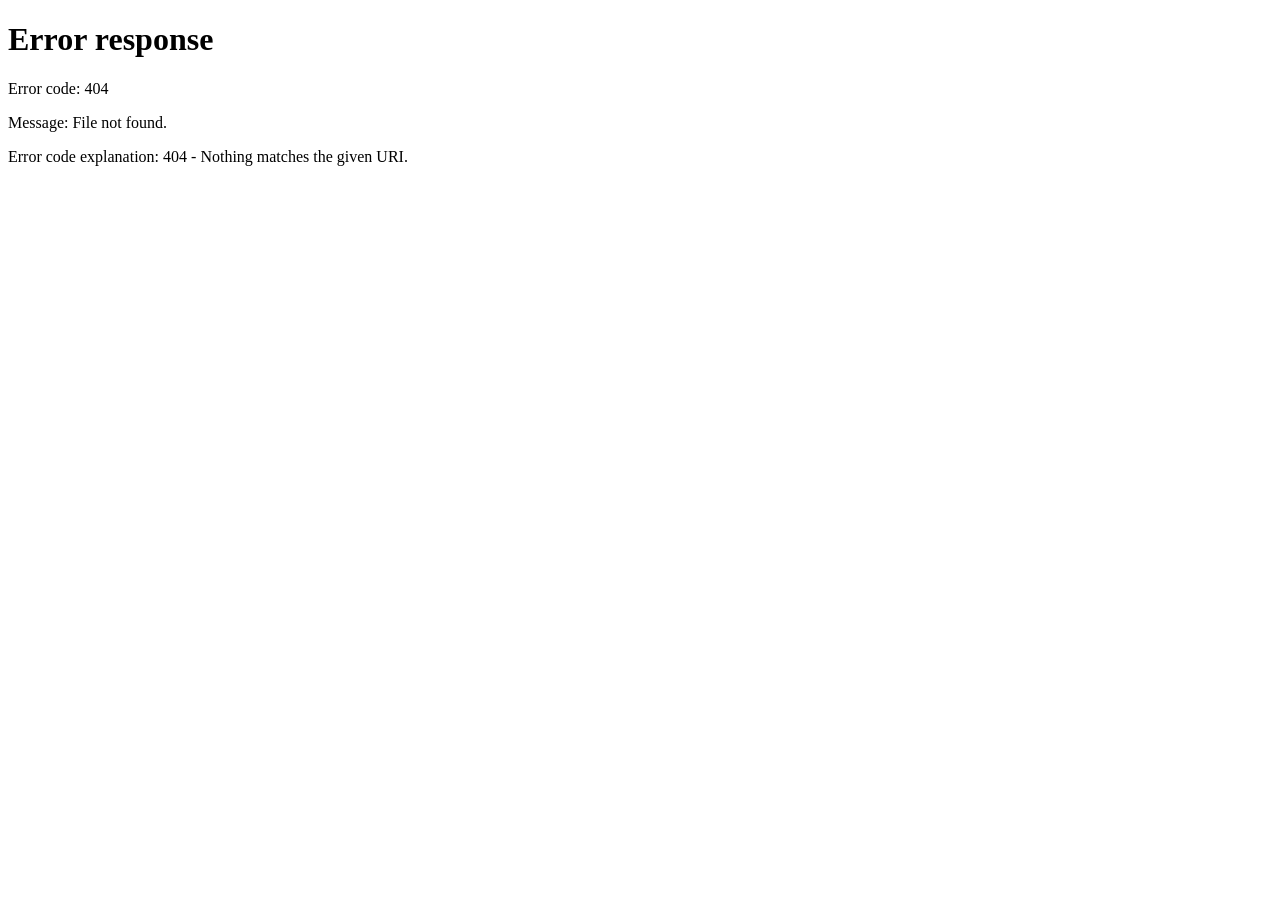
==== index.html @ 2075007f "deploy: ReacherYin/natee-lab@a0fce5f9f2a356d6f129b8cfe15a9527c24f8ef4" ====
<!DOCTYPE html><!--WB7GeLrlG8pYHojUEDHh4--><html lang="en"><head><meta charSet="utf-8"/><meta name="viewport" content="width=device-width, initial-scale=1"/><link rel="preload" as="script" fetchPriority="low" href="/natee-lab-site/_next/static/chunks/webpack-b5e332dae746a001.js"/><script src="/natee-lab-site/_next/static/chunks/87c73c54-24122e7b92478d00.js" async=""></script><script src="/natee-lab-site/_next/static/chunks/18-be465c5ad4892fb7.js" async=""></script><script src="/natee-lab-site/_next/static/chunks/main-app-454d2653e7211792.js" async=""></script><meta http-equiv="refresh" content="0;url=/natee-lab-site/en/"/><script>(function(){try{
var stored=localStorage.getItem("arun.lang");
var lang;
if(stored==="zh-TW"||stored==="en"){lang=stored;}
else{lang="en";var L=navigator.languages||[navigator.language||""];
for(var i=0;i<L.length;i++){var t=(L[i]||"").toLowerCase();
if(t==="zh-tw"||t==="zh-hk"||t==="zh-mo"||t==="zh-hant"||t.indexOf("zh-hant-")===0){lang="zh-TW";break;}}}
location.replace("/natee-lab-site/"+lang+"/");
}catch(e){}})();</script><script src="/natee-lab-site/_next/static/chunks/polyfills-42372ed130431b0a.js" noModule=""></script></head><body><div hidden=""><!--$--><!--/$--></div><!--$--><!--/$--><script src="/natee-lab-site/_next/static/chunks/webpack-b5e332dae746a001.js" id="_R_" async=""></script><script>(self.__next_f=self.__next_f||[]).push([0])</script><script>self.__next_f.push([1,"1:\"$Sreact.fragment\"\n2:I[5341,[],\"\"]\n3:I[25,[],\"\"]\n4:I[5104,[],\"OutletBoundary\"]\n6:I[7158,[],\"AsyncMetadataOutlet\"]\n8:I[5104,[],\"ViewportBoundary\"]\na:I[5104,[],\"MetadataBoundary\"]\nb:\"$Sreact.suspense\"\nd:I[4431,[],\"\"]\n"])</script><script>self.__next_f.push([1,"0:{\"P\":null,\"b\":\"WB7GeLrlG8pYHojUEDHh4\",\"p\":\"/natee-lab-site\",\"c\":[\"\",\"\"],\"i\":false,\"f\":[[[\"\",{\"children\":[\"__PAGE__\",{}]},\"$undefined\",\"$undefined\",true],[\"\",[\"$\",\"$1\",\"c\",{\"children\":[null,[\"$\",\"$L2\",null,{\"parallelRouterKey\":\"children\",\"error\":\"$undefined\",\"errorStyles\":\"$undefined\",\"errorScripts\":\"$undefined\",\"template\":[\"$\",\"$L3\",null,{}],\"templateStyles\":\"$undefined\",\"templateScripts\":\"$undefined\",\"notFound\":[[[\"$\",\"title\",null,{\"children\":\"404: This page could not be found.\"}],[\"$\",\"div\",null,{\"style\":{\"fontFamily\":\"system-ui,\\\"Segoe UI\\\",Roboto,Helvetica,Arial,sans-serif,\\\"Apple Color Emoji\\\",\\\"Segoe UI Emoji\\\"\",\"height\":\"100vh\",\"textAlign\":\"center\",\"display\":\"flex\",\"flexDirection\":\"column\",\"alignItems\":\"center\",\"justifyContent\":\"center\"},\"children\":[\"$\",\"div\",null,{\"children\":[[\"$\",\"style\",null,{\"dangerouslySetInnerHTML\":{\"__html\":\"body{color:#000;background:#fff;margin:0}.next-error-h1{border-right:1px solid rgba(0,0,0,.3)}@media (prefers-color-scheme:dark){body{color:#fff;background:#000}.next-error-h1{border-right:1px solid rgba(255,255,255,.3)}}\"}}],[\"$\",\"h1\",null,{\"className\":\"next-error-h1\",\"style\":{\"display\":\"inline-block\",\"margin\":\"0 20px 0 0\",\"padding\":\"0 23px 0 0\",\"fontSize\":24,\"fontWeight\":500,\"verticalAlign\":\"top\",\"lineHeight\":\"49px\"},\"children\":404}],[\"$\",\"div\",null,{\"style\":{\"display\":\"inline-block\"},\"children\":[\"$\",\"h2\",null,{\"style\":{\"fontSize\":14,\"fontWeight\":400,\"lineHeight\":\"49px\",\"margin\":0},\"children\":\"This page could not be found.\"}]}]]}]}]],[]],\"forbidden\":\"$undefined\",\"unauthorized\":\"$undefined\"}]]}],{\"children\":[\"__PAGE__\",[\"$\",\"$1\",\"c\",{\"children\":[[\"$\",\"html\",null,{\"lang\":\"en\",\"children\":[[\"$\",\"head\",null,{\"children\":[[\"$\",\"meta\",null,{\"httpEquiv\":\"refresh\",\"content\":\"0;url=/natee-lab-site/en/\"}],[\"$\",\"script\",null,{\"dangerouslySetInnerHTML\":{\"__html\":\"(function(){try{\\nvar stored=localStorage.getItem(\\\"arun.lang\\\");\\nvar lang;\\nif(stored===\\\"zh-TW\\\"||stored===\\\"en\\\"){lang=stored;}\\nelse{lang=\\\"en\\\";var L=navigator.languages||[navigator.language||\\\"\\\"];\\nfor(var i=0;i\u003cL.length;i++){var t=(L[i]||\\\"\\\").toLowerCase();\\nif(t===\\\"zh-tw\\\"||t===\\\"zh-hk\\\"||t===\\\"zh-mo\\\"||t===\\\"zh-hant\\\"||t.indexOf(\\\"zh-hant-\\\")===0){lang=\\\"zh-TW\\\";break;}}}\\nlocation.replace(\\\"/natee-lab-site/\\\"+lang+\\\"/\\\");\\n}catch(e){}})();\"}}]]}],[\"$\",\"body\",null,{}]]}],null,[\"$\",\"$L4\",null,{\"children\":[\"$L5\",[\"$\",\"$L6\",null,{\"promise\":\"$@7\"}]]}]]}],{},null,false]},null,false],[\"$\",\"$1\",\"h\",{\"children\":[null,[[\"$\",\"$L8\",null,{\"children\":\"$L9\"}],null],[\"$\",\"$La\",null,{\"children\":[\"$\",\"div\",null,{\"hidden\":true,\"children\":[\"$\",\"$b\",null,{\"fallback\":null,\"children\":\"$Lc\"}]}]}]]}],false]],\"m\":\"$undefined\",\"G\":[\"$d\",[]],\"s\":false,\"S\":true}\n"])</script><script>self.__next_f.push([1,"9:[[\"$\",\"meta\",\"0\",{\"charSet\":\"utf-8\"}],[\"$\",\"meta\",\"1\",{\"name\":\"viewport\",\"content\":\"width=device-width, initial-scale=1\"}]]\n5:null\n"])</script><script>self.__next_f.push([1,"7:{\"metadata\":[],\"error\":null,\"digest\":\"$undefined\"}\n"])</script><script>self.__next_f.push([1,"c:\"$7:metadata\"\n"])</script></body></html>
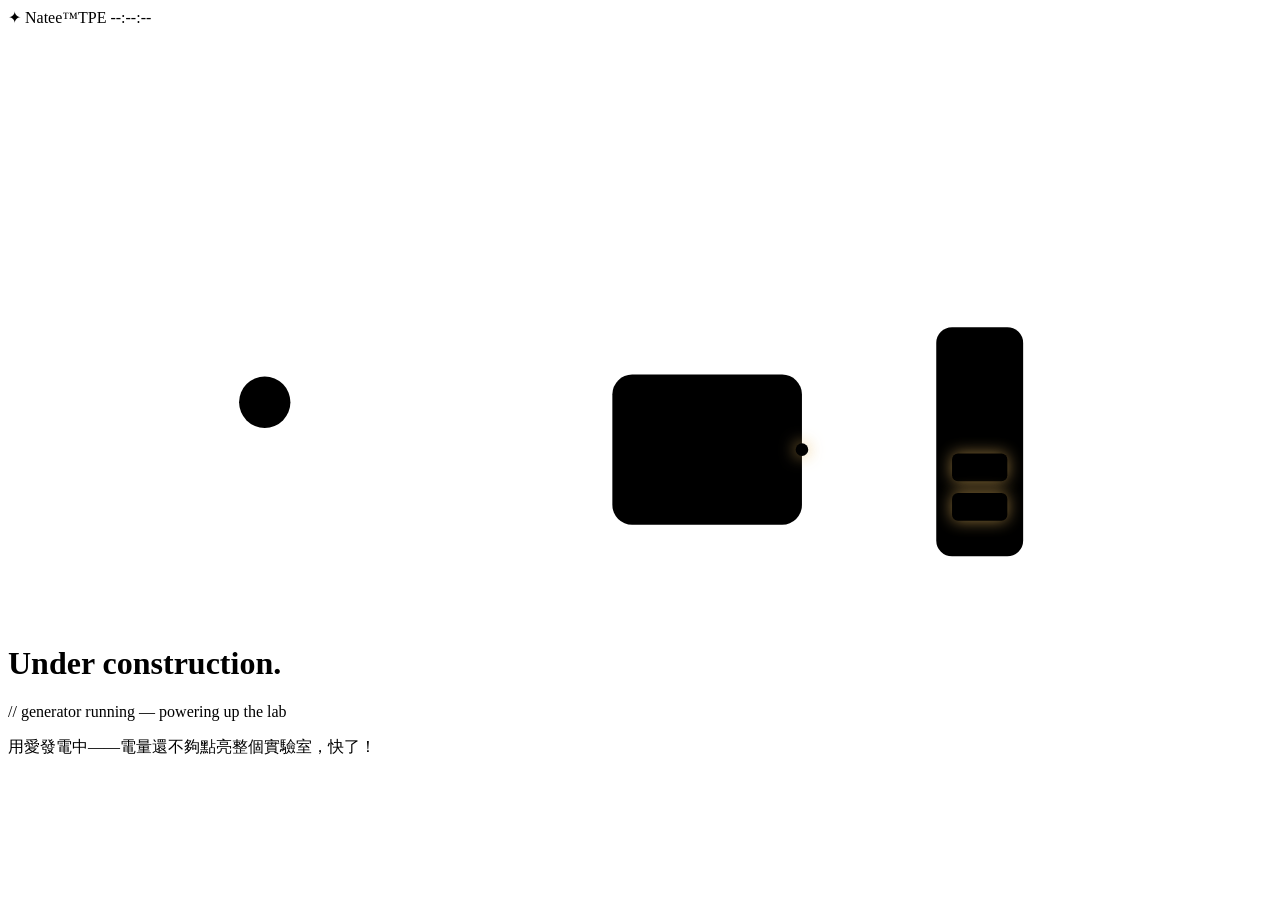
==== commit ecfd3d3e: "revert: 站台回到 7/4 的「建置中」頁 線上暫時換回發電機佔位（用愛發電中），完整站等做完再手動部署。 內容取自 4221a6c（deploy: natee-lab@79a10e2）。  歷" ====
--- a/index.html
+++ b/index.html
@@ -1,9 +1,18 @@
-<!DOCTYPE html><!--WB7GeLrlG8pYHojUEDHh4--><html lang="en"><head><meta charSet="utf-8"/><meta name="viewport" content="width=device-width, initial-scale=1"/><link rel="preload" as="script" fetchPriority="low" href="/natee-lab-site/_next/static/chunks/webpack-b5e332dae746a001.js"/><script src="/natee-lab-site/_next/static/chunks/87c73c54-24122e7b92478d00.js" async=""></script><script src="/natee-lab-site/_next/static/chunks/18-be465c5ad4892fb7.js" async=""></script><script src="/natee-lab-site/_next/static/chunks/main-app-454d2653e7211792.js" async=""></script><meta http-equiv="refresh" content="0;url=/natee-lab-site/en/"/><script>(function(){try{
-var stored=localStorage.getItem("arun.lang");
-var lang;
-if(stored==="zh-TW"||stored==="en"){lang=stored;}
-else{lang="en";var L=navigator.languages||[navigator.language||""];
-for(var i=0;i<L.length;i++){var t=(L[i]||"").toLowerCase();
-if(t==="zh-tw"||t==="zh-hk"||t==="zh-mo"||t==="zh-hant"||t.indexOf("zh-hant-")===0){lang="zh-TW";break;}}}
-location.replace("/natee-lab-site/"+lang+"/");
-}catch(e){}})();</script><script src="/natee-lab-site/_next/static/chunks/polyfills-42372ed130431b0a.js" noModule=""></script></head><body><div hidden=""><!--$--><!--/$--></div><!--$--><!--/$--><script src="/natee-lab-site/_next/static/chunks/webpack-b5e332dae746a001.js" id="_R_" async=""></script><script>(self.__next_f=self.__next_f||[]).push([0])</script><script>self.__next_f.push([1,"1:\"$Sreact.fragment\"\n2:I[5341,[],\"\"]\n3:I[25,[],\"\"]\n4:I[5104,[],\"OutletBoundary\"]\n6:I[7158,[],\"AsyncMetadataOutlet\"]\n8:I[5104,[],\"ViewportBoundary\"]\na:I[5104,[],\"MetadataBoundary\"]\nb:\"$Sreact.suspense\"\nd:I[4431,[],\"\"]\n"])</script><script>self.__next_f.push([1,"0:{\"P\":null,\"b\":\"WB7GeLrlG8pYHojUEDHh4\",\"p\":\"/natee-lab-site\",\"c\":[\"\",\"\"],\"i\":false,\"f\":[[[\"\",{\"children\":[\"__PAGE__\",{}]},\"$undefined\",\"$undefined\",true],[\"\",[\"$\",\"$1\",\"c\",{\"children\":[null,[\"$\",\"$L2\",null,{\"parallelRouterKey\":\"children\",\"error\":\"$undefined\",\"errorStyles\":\"$undefined\",\"errorScripts\":\"$undefined\",\"template\":[\"$\",\"$L3\",null,{}],\"templateStyles\":\"$undefined\",\"templateScripts\":\"$undefined\",\"notFound\":[[[\"$\",\"title\",null,{\"children\":\"404: This page could not be found.\"}],[\"$\",\"div\",null,{\"style\":{\"fontFamily\":\"system-ui,\\\"Segoe UI\\\",Roboto,Helvetica,Arial,sans-serif,\\\"Apple Color Emoji\\\",\\\"Segoe UI Emoji\\\"\",\"height\":\"100vh\",\"textAlign\":\"center\",\"display\":\"flex\",\"flexDirection\":\"column\",\"alignItems\":\"center\",\"justifyContent\":\"center\"},\"children\":[\"$\",\"div\",null,{\"children\":[[\"$\",\"style\",null,{\"dangerouslySetInnerHTML\":{\"__html\":\"body{color:#000;background:#fff;margin:0}.next-error-h1{border-right:1px solid rgba(0,0,0,.3)}@media (prefers-color-scheme:dark){body{color:#fff;background:#000}.next-error-h1{border-right:1px solid rgba(255,255,255,.3)}}\"}}],[\"$\",\"h1\",null,{\"className\":\"next-error-h1\",\"style\":{\"display\":\"inline-block\",\"margin\":\"0 20px 0 0\",\"padding\":\"0 23px 0 0\",\"fontSize\":24,\"fontWeight\":500,\"verticalAlign\":\"top\",\"lineHeight\":\"49px\"},\"children\":404}],[\"$\",\"div\",null,{\"style\":{\"display\":\"inline-block\"},\"children\":[\"$\",\"h2\",null,{\"style\":{\"fontSize\":14,\"fontWeight\":400,\"lineHeight\":\"49px\",\"margin\":0},\"children\":\"This page could not be found.\"}]}]]}]}]],[]],\"forbidden\":\"$undefined\",\"unauthorized\":\"$undefined\"}]]}],{\"children\":[\"__PAGE__\",[\"$\",\"$1\",\"c\",{\"children\":[[\"$\",\"html\",null,{\"lang\":\"en\",\"children\":[[\"$\",\"head\",null,{\"children\":[[\"$\",\"meta\",null,{\"httpEquiv\":\"refresh\",\"content\":\"0;url=/natee-lab-site/en/\"}],[\"$\",\"script\",null,{\"dangerouslySetInnerHTML\":{\"__html\":\"(function(){try{\\nvar stored=localStorage.getItem(\\\"arun.lang\\\");\\nvar lang;\\nif(stored===\\\"zh-TW\\\"||stored===\\\"en\\\"){lang=stored;}\\nelse{lang=\\\"en\\\";var L=navigator.languages||[navigator.language||\\\"\\\"];\\nfor(var i=0;i\u003cL.length;i++){var t=(L[i]||\\\"\\\").toLowerCase();\\nif(t===\\\"zh-tw\\\"||t===\\\"zh-hk\\\"||t===\\\"zh-mo\\\"||t===\\\"zh-hant\\\"||t.indexOf(\\\"zh-hant-\\\")===0){lang=\\\"zh-TW\\\";break;}}}\\nlocation.replace(\\\"/natee-lab-site/\\\"+lang+\\\"/\\\");\\n}catch(e){}})();\"}}]]}],[\"$\",\"body\",null,{}]]}],null,[\"$\",\"$L4\",null,{\"children\":[\"$L5\",[\"$\",\"$L6\",null,{\"promise\":\"$@7\"}]]}]]}],{},null,false]},null,false],[\"$\",\"$1\",\"h\",{\"children\":[null,[[\"$\",\"$L8\",null,{\"children\":\"$L9\"}],null],[\"$\",\"$La\",null,{\"children\":[\"$\",\"div\",null,{\"hidden\":true,\"children\":[\"$\",\"$b\",null,{\"fallback\":null,\"children\":\"$Lc\"}]}]}]]}],false]],\"m\":\"$undefined\",\"G\":[\"$d\",[]],\"s\":false,\"S\":true}\n"])</script><script>self.__next_f.push([1,"9:[[\"$\",\"meta\",\"0\",{\"charSet\":\"utf-8\"}],[\"$\",\"meta\",\"1\",{\"name\":\"viewport\",\"content\":\"width=device-width, initial-scale=1\"}]]\n5:null\n"])</script><script>self.__next_f.push([1,"7:{\"metadata\":[],\"error\":null,\"digest\":\"$undefined\"}\n"])</script><script>self.__next_f.push([1,"c:\"$7:metadata\"\n"])</script></body></html>+<!DOCTYPE html><!--GlHPBA4_FXaSHv1mumat2--><html lang="zh-Hant"><head><meta charSet="utf-8"/><meta name="viewport" content="width=device-width, initial-scale=1"/><link rel="stylesheet" href="/natee-lab-site/_next/static/css/4cb0a62064d52786.css" data-precedence="next"/><link rel="preload" as="script" fetchPriority="low" href="/natee-lab-site/_next/static/chunks/webpack-194d915a176ce4f2.js"/><script src="/natee-lab-site/_next/static/chunks/87c73c54-24122e7b92478d00.js" async=""></script><script src="/natee-lab-site/_next/static/chunks/18-be465c5ad4892fb7.js" async=""></script><script src="/natee-lab-site/_next/static/chunks/main-app-454d2653e7211792.js" async=""></script><script src="/natee-lab-site/_next/static/chunks/app/page-7c7078134b8ab25b.js" async=""></script><title>Natee Lab</title><meta name="description" content="Natee 的個人網站與實驗室。"/><script src="/natee-lab-site/_next/static/chunks/polyfills-42372ed130431b0a.js" noModule=""></script></head><body class="antialiased"><div hidden=""><!--$--><!--/$--></div><div class="theme-lab min-h-dvh bg-bg text-text"><style>
+        .uc-ln{fill:none;stroke:var(--accent);stroke-width:2;opacity:.55}
+        .uc-coil{fill:none;stroke:var(--accent);stroke-width:2;opacity:.9}
+        .uc-body{fill:var(--surface);stroke:var(--accent);stroke-width:2}
+        .uc-seg{fill:var(--signature);opacity:.15}
+        .uc-seg-on{fill:var(--signature);opacity:.9;filter:drop-shadow(0 0 4px rgba(231,184,95,.7))}
+        .uc-seg-blink{fill:var(--signature);opacity:.15;animation:ucBlink 1.6s steps(2) infinite}
+        @keyframes ucBlink{50%{opacity:.9}}
+        .uc-wheel{transform-origin:130px 190px;animation:ucSpin 5.5s linear infinite}
+        .uc-pulley{transform-origin:262px 226px;animation:ucSpin 2.2s linear infinite}
+        @keyframes ucSpin{to{transform:rotate(360deg)}}
+        .uc-pulse{fill:var(--signature);filter:drop-shadow(0 0 4px rgba(231,184,95,.85));
+          animation:ucPulse 1.8s linear infinite}
+        @keyframes ucPulse{0%{transform:translateX(0);opacity:1}85%{opacity:1}
+          100%{transform:translateX(68px);opacity:0}}
+        .uc-hum{animation:ucHum 3.4s ease-in-out infinite}
+        @keyframes ucHum{0%,100%{opacity:.35}50%{opacity:.7}}
+      </style><div class="fixed inset-x-0 top-0 z-10 flex items-center justify-between px-6 py-5 text-xs uppercase"><span class="text-[13px] tracking-[0.24em] text-signature">✦ Natee™</span><span class="text-[11px] tracking-[0.18em] text-signature">TPE <!-- -->--:--:--</span></div><main class="mx-auto flex min-h-dvh max-w-3xl flex-col items-center justify-center gap-4 px-6 text-center"><svg class="w-full max-w-[560px] overflow-visible" viewBox="0 0 640 300" aria-hidden="true"><path class="uc-ln" d="M 30 272 L 610 272" opacity=".4"></path><path class="uc-ln" d="M 60 272 l -12 14 M 130 272 l -12 14 M 200 272 l -12 14 M 270 272 l -12 14 M 340 272 l -12 14 M 410 272 l -12 14 M 480 272 l -12 14 M 550 272 l -12 14" opacity=".2"></path><g class="uc-wheel"><circle class="uc-ln" cx="130" cy="190" r="72"></circle><circle class="uc-ln" cx="130" cy="190" r="58" opacity=".35"></circle><circle class="uc-body" cx="130" cy="190" r="13"></circle><line class="uc-ln" x1="130" y1="132" x2="130" y2="248"></line><line class="uc-ln" x1="72" y1="190" x2="188" y2="190"></line><line class="uc-ln" x1="89" y1="149" x2="171" y2="231"></line><line class="uc-ln" x1="171" y1="149" x2="89" y2="231"></line></g><path class="uc-ln" d="M 104 268 L 130 196 L 156 268"></path><line class="uc-ln" x1="136" y1="119" x2="266" y2="206" opacity=".45"></line><line class="uc-ln" x1="124" y1="261" x2="258" y2="246" opacity=".45"></line><g class="uc-pulley"><circle class="uc-ln" cx="262" cy="226" r="20"></circle><line class="uc-ln" x1="262" y1="206" x2="262" y2="246"></line><line class="uc-ln" x1="242" y1="226" x2="282" y2="226"></line></g><path class="uc-ln" d="M 250 268 L 262 248 L 274 268"></path><rect class="uc-body" x="306" y="176" width="96" height="76" rx="10"></rect><path class="uc-coil" d="M 322 188 v 52 M 340 188 v 52 M 358 188 v 52 M 376 188 v 52"></path><line class="uc-ln" x1="282" y1="226" x2="306" y2="226"></line><path class="uc-ln" d="M 402 214 L 470 214"></path><rect class="uc-body" x="470" y="152" width="44" height="116" rx="8"></rect><rect class="uc-ln" x="484" y="142" width="16" height="10" rx="3"></rect><rect class="uc-seg" x="478" y="156" width="28" height="14" rx="3"></rect><rect class="uc-seg" x="478" y="176" width="28" height="14" rx="3"></rect><rect class="uc-seg-blink" x="478" y="196" width="28" height="14" rx="3"></rect><rect class="uc-seg-on" x="478" y="216" width="28" height="14" rx="3"></rect><rect class="uc-seg-on" x="478" y="236" width="28" height="14" rx="3"></rect><path class="uc-ln uc-hum" d="M 514 214 L 648 214" stroke-dasharray="3 7"></path><circle class="uc-pulse" cx="402" cy="214" r="3.2"></circle></svg><h1 class="font-display text-4xl font-semibold sm:text-6xl">Under construction<span class="text-signature">.</span></h1><p class="text-xs uppercase tracking-[0.22em] text-muted">// generator running — powering up the lab</p><p class="text-sm text-muted">用愛發電中——電量還不夠點亮整個實驗室，快了！</p></main></div><!--$--><!--/$--><script src="/natee-lab-site/_next/static/chunks/webpack-194d915a176ce4f2.js" id="_R_" async=""></script><script>(self.__next_f=self.__next_f||[]).push([0])</script><script>self.__next_f.push([1,"1:\"$Sreact.fragment\"\n2:I[5341,[],\"\"]\n3:I[25,[],\"\"]\n5:I[8329,[\"974\",\"static/chunks/app/page-7c7078134b8ab25b.js\"],\"TpeClock\"]\n22:I[4431,[],\"\"]\n:HL[\"/natee-lab-site/_next/static/css/4cb0a62064d52786.css\",\"style\"]\n4:T47b,"])</script><script>self.__next_f.push([1,"\n        .uc-ln{fill:none;stroke:var(--accent);stroke-width:2;opacity:.55}\n        .uc-coil{fill:none;stroke:var(--accent);stroke-width:2;opacity:.9}\n        .uc-body{fill:var(--surface);stroke:var(--accent);stroke-width:2}\n        .uc-seg{fill:var(--signature);opacity:.15}\n        .uc-seg-on{fill:var(--signature);opacity:.9;filter:drop-shadow(0 0 4px rgba(231,184,95,.7))}\n        .uc-seg-blink{fill:var(--signature);opacity:.15;animation:ucBlink 1.6s steps(2) infinite}\n        @keyframes ucBlink{50%{opacity:.9}}\n        .uc-wheel{transform-origin:130px 190px;animation:ucSpin 5.5s linear infinite}\n        .uc-pulley{transform-origin:262px 226px;animation:ucSpin 2.2s linear infinite}\n        @keyframes ucSpin{to{transform:rotate(360deg)}}\n        .uc-pulse{fill:var(--signature);filter:drop-shadow(0 0 4px rgba(231,184,95,.85));\n          animation:ucPulse 1.8s linear infinite}\n        @keyframes ucPulse{0%{transform:translateX(0);opacity:1}85%{opacity:1}\n          100%{transform:translateX(68px);opacity:0}}\n        .uc-hum{animation:ucHum 3.4s ease-in-out infinite}\n        @keyframes ucHum{0%,100%{opacity:.35}50%{opacity:.7}}\n      "])</script><script>self.__next_f.push([1,"0:{\"P\":null,\"b\":\"GlHPBA4_FXaSHv1mumat2\",\"p\":\"/natee-lab-site\",\"c\":[\"\",\"\"],\"i\":false,\"f\":[[[\"\",{\"children\":[\"__PAGE__\",{}]},\"$undefined\",\"$undefined\",true],[\"\",[\"$\",\"$1\",\"c\",{\"children\":[[[\"$\",\"link\",\"0\",{\"rel\":\"stylesheet\",\"href\":\"/natee-lab-site/_next/static/css/4cb0a62064d52786.css\",\"precedence\":\"next\",\"crossOrigin\":\"$undefined\",\"nonce\":\"$undefined\"}]],[\"$\",\"html\",null,{\"lang\":\"zh-Hant\",\"children\":[\"$\",\"body\",null,{\"className\":\"antialiased\",\"suppressHydrationWarning\":true,\"children\":[\"$\",\"$L2\",null,{\"parallelRouterKey\":\"children\",\"error\":\"$undefined\",\"errorStyles\":\"$undefined\",\"errorScripts\":\"$undefined\",\"template\":[\"$\",\"$L3\",null,{}],\"templateStyles\":\"$undefined\",\"templateScripts\":\"$undefined\",\"notFound\":[[[\"$\",\"title\",null,{\"children\":\"404: This page could not be found.\"}],[\"$\",\"div\",null,{\"style\":{\"fontFamily\":\"system-ui,\\\"Segoe UI\\\",Roboto,Helvetica,Arial,sans-serif,\\\"Apple Color Emoji\\\",\\\"Segoe UI Emoji\\\"\",\"height\":\"100vh\",\"textAlign\":\"center\",\"display\":\"flex\",\"flexDirection\":\"column\",\"alignItems\":\"center\",\"justifyContent\":\"center\"},\"children\":[\"$\",\"div\",null,{\"children\":[[\"$\",\"style\",null,{\"dangerouslySetInnerHTML\":{\"__html\":\"body{color:#000;background:#fff;margin:0}.next-error-h1{border-right:1px solid rgba(0,0,0,.3)}@media (prefers-color-scheme:dark){body{color:#fff;background:#000}.next-error-h1{border-right:1px solid rgba(255,255,255,.3)}}\"}}],[\"$\",\"h1\",null,{\"className\":\"next-error-h1\",\"style\":{\"display\":\"inline-block\",\"margin\":\"0 20px 0 0\",\"padding\":\"0 23px 0 0\",\"fontSize\":24,\"fontWeight\":500,\"verticalAlign\":\"top\",\"lineHeight\":\"49px\"},\"children\":404}],[\"$\",\"div\",null,{\"style\":{\"display\":\"inline-block\"},\"children\":[\"$\",\"h2\",null,{\"style\":{\"fontSize\":14,\"fontWeight\":400,\"lineHeight\":\"49px\",\"margin\":0},\"children\":\"This page could not be found.\"}]}]]}]}]],[]],\"forbidden\":\"$undefined\",\"unauthorized\":\"$undefined\"}]}]}]]}],{\"children\":[\"__PAGE__\",[\"$\",\"$1\",\"c\",{\"children\":[[\"$\",\"div\",null,{\"className\":\"theme-lab min-h-dvh bg-bg text-text\",\"children\":[[\"$\",\"style\",null,{\"children\":\"$4\"}],[\"$\",\"div\",null,{\"className\":\"fixed inset-x-0 top-0 z-10 flex items-center justify-between px-6 py-5 text-xs uppercase\",\"children\":[[\"$\",\"span\",null,{\"className\":\"text-[13px] tracking-[0.24em] text-signature\",\"children\":\"✦ Natee™\"}],[\"$\",\"$L5\",null,{}]]}],[\"$\",\"main\",null,{\"className\":\"mx-auto flex min-h-dvh max-w-3xl flex-col items-center justify-center gap-4 px-6 text-center\",\"children\":[[\"$\",\"svg\",null,{\"className\":\"w-full max-w-[560px] overflow-visible\",\"viewBox\":\"0 0 640 300\",\"aria-hidden\":\"true\",\"children\":[[\"$\",\"path\",null,{\"className\":\"uc-ln\",\"d\":\"M 30 272 L 610 272\",\"opacity\":\".4\"}],[\"$\",\"path\",null,{\"className\":\"uc-ln\",\"d\":\"M 60 272 l -12 14 M 130 272 l -12 14 M 200 272 l -12 14 M 270 272 l -12 14 M 340 272 l -12 14 M 410 272 l -12 14 M 480 272 l -12 14 M 550 272 l -12 14\",\"opacity\":\".2\"}],[\"$\",\"g\",null,{\"className\":\"uc-wheel\",\"children\":[[\"$\",\"circle\",null,{\"className\":\"uc-ln\",\"cx\":\"130\",\"cy\":\"190\",\"r\":\"72\"}],[\"$\",\"circle\",null,{\"className\":\"uc-ln\",\"cx\":\"130\",\"cy\":\"190\",\"r\":\"58\",\"opacity\":\".35\"}],\"$L6\",\"$L7\",\"$L8\",\"$L9\",\"$La\"]}],\"$Lb\",\"$Lc\",\"$Ld\",\"$Le\",\"$Lf\",\"$L10\",\"$L11\",\"$L12\",\"$L13\",\"$L14\",\"$L15\",\"$L16\",\"$L17\",\"$L18\",\"$L19\",\"$L1a\",\"$L1b\",\"$L1c\"]}],\"$L1d\",\"$L1e\",\"$L1f\"]}]]}],null,\"$L20\"]}],{},null,false]},null,false],\"$L21\",false]],\"m\":\"$undefined\",\"G\":[\"$22\",[]],\"s\":false,\"S\":true}\n"])</script><script>self.__next_f.push([1,"23:I[5104,[],\"OutletBoundary\"]\n25:I[7158,[],\"AsyncMetadataOutlet\"]\n27:I[5104,[],\"ViewportBoundary\"]\n29:I[5104,[],\"MetadataBoundary\"]\n2a:\"$Sreact.suspense\"\n6:[\"$\",\"circle\",null,{\"className\":\"uc-body\",\"cx\":\"130\",\"cy\":\"190\",\"r\":\"13\"}]\n7:[\"$\",\"line\",null,{\"className\":\"uc-ln\",\"x1\":\"130\",\"y1\":\"132\",\"x2\":\"130\",\"y2\":\"248\"}]\n8:[\"$\",\"line\",null,{\"className\":\"uc-ln\",\"x1\":\"72\",\"y1\":\"190\",\"x2\":\"188\",\"y2\":\"190\"}]\n9:[\"$\",\"line\",null,{\"className\":\"uc-ln\",\"x1\":\"89\",\"y1\":\"149\",\"x2\":\"171\",\"y2\":\"231\"}]\na:[\"$\",\"line\",null,{\"className\":\"uc-ln\",\"x1\":\"171\",\"y1\":\"149\",\"x2\":\"89\",\"y2\":\"231\"}]\nb:[\"$\",\"path\",null,{\"className\":\"uc-ln\",\"d\":\"M 104 268 L 130 196 L 156 268\"}]\nc:[\"$\",\"line\",null,{\"className\":\"uc-ln\",\"x1\":\"136\",\"y1\":\"119\",\"x2\":\"266\",\"y2\":\"206\",\"opacity\":\".45\"}]\nd:[\"$\",\"line\",null,{\"className\":\"uc-ln\",\"x1\":\"124\",\"y1\":\"261\",\"x2\":\"258\",\"y2\":\"246\",\"opacity\":\".45\"}]\ne:[\"$\",\"g\",null,{\"className\":\"uc-pulley\",\"children\":[[\"$\",\"circle\",null,{\"className\":\"uc-ln\",\"cx\":\"262\",\"cy\":\"226\",\"r\":\"20\"}],[\"$\",\"line\",null,{\"className\":\"uc-ln\",\"x1\":\"262\",\"y1\":\"206\",\"x2\":\"262\",\"y2\":\"246\"}],[\"$\",\"line\",null,{\"className\":\"uc-ln\",\"x1\":\"242\",\"y1\":\"226\",\"x2\":\"282\",\"y2\":\"226\"}]]}]\nf:[\"$\",\"path\",null,{\"className\":\"uc-ln\",\"d\":\"M 250 268 L 262 248 L 274 268\"}]\n10:[\"$\",\"rect\",null,{\"className\":\"uc-body\",\"x\":\"306\",\"y\":\"176\",\"width\":\"96\",\"height\":\"76\",\"rx\":\"10\"}]\n11:[\"$\",\"path\",null,{\"className\":\"uc-coil\",\"d\":\"M 322 188 v 52 M 340 188 v 52 M 358 188 v 52 M 376 188 v 52\"}]\n12:[\"$\",\"line\",null,{\"className\":\"uc-ln\",\"x1\":\"282\",\"y1\":\"226\",\"x2\":\"306\",\"y2\":\"226\"}]\n13:[\"$\",\"path\",null,{\"className\":\"uc-ln\",\"d\":\"M 402 214 L 470 214\"}]\n14:[\"$\",\"rect\",null,{\"className\":\"uc-body\",\"x\":\"470\",\"y\":\"152\",\"width\":\"44\",\"height\":\"116\",\"rx\":\"8\"}]\n15:[\"$\",\"rect\",null,{\"className\":\"uc-ln\",\"x\":\"484\",\"y\":\"142\",\"width\":\"16\",\"height\":\"10\",\"rx\":\"3\"}]\n16:[\"$\",\"rect\",null,{\"className\":\"uc-seg\",\"x\":\"478\",\"y\":\"156\",\"width\":\"28\",\"height\":\"14\",\"rx\":\"3\"}]\n17:[\"$\",\"rect\",null,{\"className\":\"uc-seg\",\"x\":\"478\",\"y\":\"176\",\"width\":\"28\",\"height\":\"14\",\"rx\":\"3\"}]\n18:[\"$\",\"rect\",null,{\"className\":\"uc-seg-blink\","])</script><script>self.__next_f.push([1,"\"x\":\"478\",\"y\":\"196\",\"width\":\"28\",\"height\":\"14\",\"rx\":\"3\"}]\n19:[\"$\",\"rect\",null,{\"className\":\"uc-seg-on\",\"x\":\"478\",\"y\":\"216\",\"width\":\"28\",\"height\":\"14\",\"rx\":\"3\"}]\n1a:[\"$\",\"rect\",null,{\"className\":\"uc-seg-on\",\"x\":\"478\",\"y\":\"236\",\"width\":\"28\",\"height\":\"14\",\"rx\":\"3\"}]\n1b:[\"$\",\"path\",null,{\"className\":\"uc-ln uc-hum\",\"d\":\"M 514 214 L 648 214\",\"strokeDasharray\":\"3 7\"}]\n1c:[\"$\",\"circle\",null,{\"className\":\"uc-pulse\",\"cx\":\"402\",\"cy\":\"214\",\"r\":\"3.2\"}]\n1d:[\"$\",\"h1\",null,{\"className\":\"font-display text-4xl font-semibold sm:text-6xl\",\"children\":[\"Under construction\",[\"$\",\"span\",null,{\"className\":\"text-signature\",\"children\":\".\"}]]}]\n1e:[\"$\",\"p\",null,{\"className\":\"text-xs uppercase tracking-[0.22em] text-muted\",\"children\":\"// generator running — powering up the lab\"}]\n1f:[\"$\",\"p\",null,{\"className\":\"text-sm text-muted\",\"children\":\"用愛發電中——電量還不夠點亮整個實驗室，快了！\"}]\n20:[\"$\",\"$L23\",null,{\"children\":[\"$L24\",[\"$\",\"$L25\",null,{\"promise\":\"$@26\"}]]}]\n21:[\"$\",\"$1\",\"h\",{\"children\":[null,[[\"$\",\"$L27\",null,{\"children\":\"$L28\"}],null],[\"$\",\"$L29\",null,{\"children\":[\"$\",\"div\",null,{\"hidden\":true,\"children\":[\"$\",\"$2a\",null,{\"fallback\":null,\"children\":\"$L2b\"}]}]}]]}]\n"])</script><script>self.__next_f.push([1,"28:[[\"$\",\"meta\",\"0\",{\"charSet\":\"utf-8\"}],[\"$\",\"meta\",\"1\",{\"name\":\"viewport\",\"content\":\"width=device-width, initial-scale=1\"}]]\n24:null\n"])</script><script>self.__next_f.push([1,"26:{\"metadata\":[[\"$\",\"title\",\"0\",{\"children\":\"Natee Lab\"}],[\"$\",\"meta\",\"1\",{\"name\":\"description\",\"content\":\"Natee 的個人網站與實驗室。\"}]],\"error\":null,\"digest\":\"$undefined\"}\n"])</script><script>self.__next_f.push([1,"2b:\"$26:metadata\"\n"])</script></body></html>
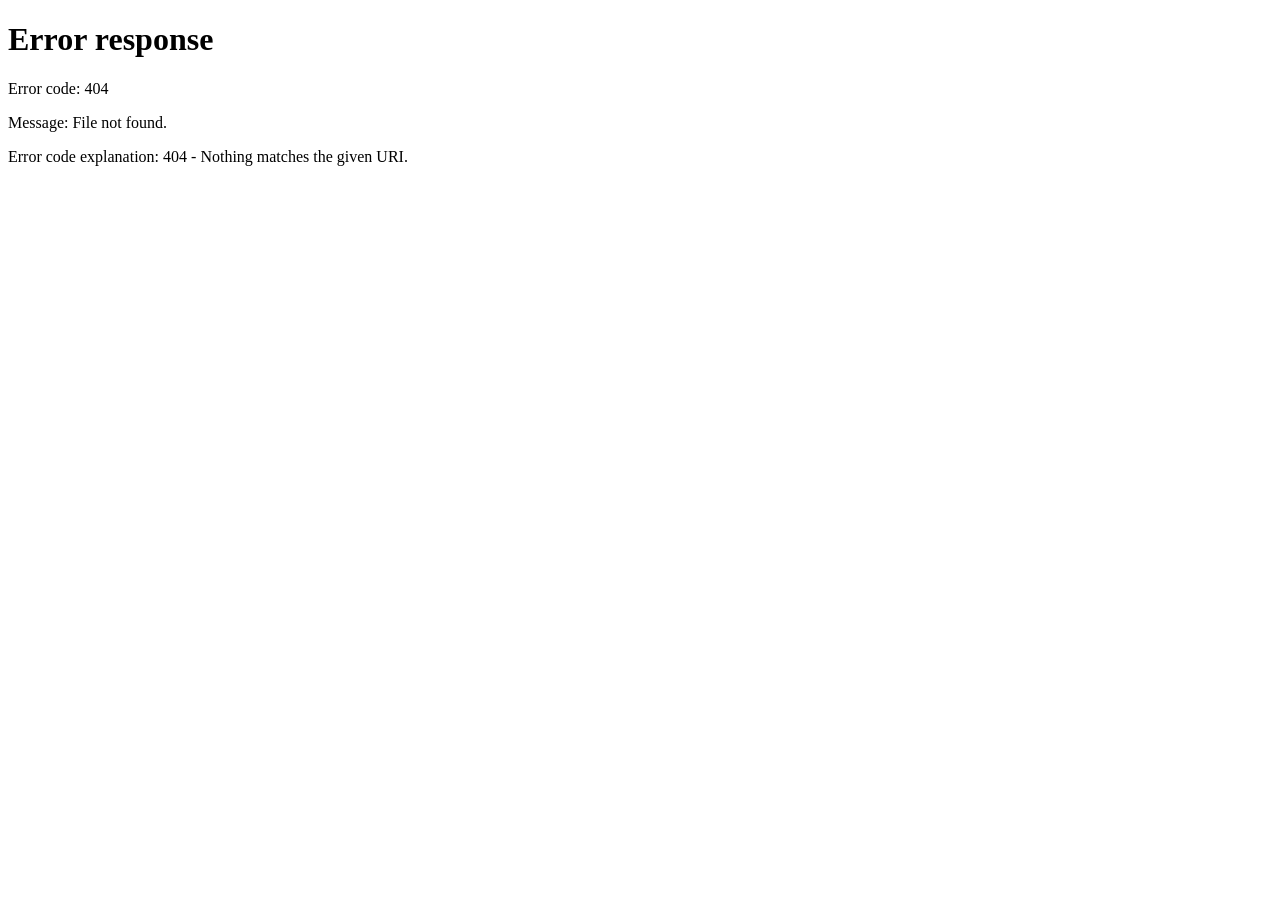
==== commit 0cbd5f4c: "deploy: ReacherYin/natee-lab@66579ebb39a68bd931c18bb22b7d53b9ca4f493b" ====
--- a/index.html
+++ b/index.html
@@ -1,18 +1,11 @@
-<!DOCTYPE html><!--GlHPBA4_FXaSHv1mumat2--><html lang="zh-Hant"><head><meta charSet="utf-8"/><meta name="viewport" content="width=device-width, initial-scale=1"/><link rel="stylesheet" href="/natee-lab-site/_next/static/css/4cb0a62064d52786.css" data-precedence="next"/><link rel="preload" as="script" fetchPriority="low" href="/natee-lab-site/_next/static/chunks/webpack-194d915a176ce4f2.js"/><script src="/natee-lab-site/_next/static/chunks/87c73c54-24122e7b92478d00.js" async=""></script><script src="/natee-lab-site/_next/static/chunks/18-be465c5ad4892fb7.js" async=""></script><script src="/natee-lab-site/_next/static/chunks/main-app-454d2653e7211792.js" async=""></script><script src="/natee-lab-site/_next/static/chunks/app/page-7c7078134b8ab25b.js" async=""></script><title>Natee Lab</title><meta name="description" content="Natee 的個人網站與實驗室。"/><script src="/natee-lab-site/_next/static/chunks/polyfills-42372ed130431b0a.js" noModule=""></script></head><body class="antialiased"><div hidden=""><!--$--><!--/$--></div><div class="theme-lab min-h-dvh bg-bg text-text"><style>
-        .uc-ln{fill:none;stroke:var(--accent);stroke-width:2;opacity:.55}
-        .uc-coil{fill:none;stroke:var(--accent);stroke-width:2;opacity:.9}
-        .uc-body{fill:var(--surface);stroke:var(--accent);stroke-width:2}
-        .uc-seg{fill:var(--signature);opacity:.15}
-        .uc-seg-on{fill:var(--signature);opacity:.9;filter:drop-shadow(0 0 4px rgba(231,184,95,.7))}
-        .uc-seg-blink{fill:var(--signature);opacity:.15;animation:ucBlink 1.6s steps(2) infinite}
-        @keyframes ucBlink{50%{opacity:.9}}
-        .uc-wheel{transform-origin:130px 190px;animation:ucSpin 5.5s linear infinite}
-        .uc-pulley{transform-origin:262px 226px;animation:ucSpin 2.2s linear infinite}
-        @keyframes ucSpin{to{transform:rotate(360deg)}}
-        .uc-pulse{fill:var(--signature);filter:drop-shadow(0 0 4px rgba(231,184,95,.85));
-          animation:ucPulse 1.8s linear infinite}
-        @keyframes ucPulse{0%{transform:translateX(0);opacity:1}85%{opacity:1}
-          100%{transform:translateX(68px);opacity:0}}
-        .uc-hum{animation:ucHum 3.4s ease-in-out infinite}
-        @keyframes ucHum{0%,100%{opacity:.35}50%{opacity:.7}}
-      </style><div class="fixed inset-x-0 top-0 z-10 flex items-center justify-between px-6 py-5 text-xs uppercase"><span class="text-[13px] tracking-[0.24em] text-signature">✦ Natee™</span><span class="text-[11px] tracking-[0.18em] text-signature">TPE <!-- -->--:--:--</span></div><main class="mx-auto flex min-h-dvh max-w-3xl flex-col items-center justify-center gap-4 px-6 text-center"><svg class="w-full max-w-[560px] overflow-visible" viewBox="0 0 640 300" aria-hidden="true"><path class="uc-ln" d="M 30 272 L 610 272" opacity=".4"></path><path class="uc-ln" d="M 60 272 l -12 14 M 130 272 l -12 14 M 200 272 l -12 14 M 270 272 l -12 14 M 340 272 l -12 14 M 410 272 l -12 14 M 480 272 l -12 14 M 550 272 l -12 14" opacity=".2"></path><g class="uc-wheel"><circle class="uc-ln" cx="130" cy="190" r="72"></circle><circle class="uc-ln" cx="130" cy="190" r="58" opacity=".35"></circle><circle class="uc-body" cx="130" cy="190" r="13"></circle><line class="uc-ln" x1="130" y1="132" x2="130" y2="248"></line><line class="uc-ln" x1="72" y1="190" x2="188" y2="190"></line><line class="uc-ln" x1="89" y1="149" x2="171" y2="231"></line><line class="uc-ln" x1="171" y1="149" x2="89" y2="231"></line></g><path class="uc-ln" d="M 104 268 L 130 196 L 156 268"></path><line class="uc-ln" x1="136" y1="119" x2="266" y2="206" opacity=".45"></line><line class="uc-ln" x1="124" y1="261" x2="258" y2="246" opacity=".45"></line><g class="uc-pulley"><circle class="uc-ln" cx="262" cy="226" r="20"></circle><line class="uc-ln" x1="262" y1="206" x2="262" y2="246"></line><line class="uc-ln" x1="242" y1="226" x2="282" y2="226"></line></g><path class="uc-ln" d="M 250 268 L 262 248 L 274 268"></path><rect class="uc-body" x="306" y="176" width="96" height="76" rx="10"></rect><path class="uc-coil" d="M 322 188 v 52 M 340 188 v 52 M 358 188 v 52 M 376 188 v 52"></path><line class="uc-ln" x1="282" y1="226" x2="306" y2="226"></line><path class="uc-ln" d="M 402 214 L 470 214"></path><rect class="uc-body" x="470" y="152" width="44" height="116" rx="8"></rect><rect class="uc-ln" x="484" y="142" width="16" height="10" rx="3"></rect><rect class="uc-seg" x="478" y="156" width="28" height="14" rx="3"></rect><rect class="uc-seg" x="478" y="176" width="28" height="14" rx="3"></rect><rect class="uc-seg-blink" x="478" y="196" width="28" height="14" rx="3"></rect><rect class="uc-seg-on" x="478" y="216" width="28" height="14" rx="3"></rect><rect class="uc-seg-on" x="478" y="236" width="28" height="14" rx="3"></rect><path class="uc-ln uc-hum" d="M 514 214 L 648 214" stroke-dasharray="3 7"></path><circle class="uc-pulse" cx="402" cy="214" r="3.2"></circle></svg><h1 class="font-display text-4xl font-semibold sm:text-6xl">Under construction<span class="text-signature">.</span></h1><p class="text-xs uppercase tracking-[0.22em] text-muted">// generator running — powering up the lab</p><p class="text-sm text-muted">用愛發電中——電量還不夠點亮整個實驗室，快了！</p></main></div><!--$--><!--/$--><script src="/natee-lab-site/_next/static/chunks/webpack-194d915a176ce4f2.js" id="_R_" async=""></script><script>(self.__next_f=self.__next_f||[]).push([0])</script><script>self.__next_f.push([1,"1:\"$Sreact.fragment\"\n2:I[5341,[],\"\"]\n3:I[25,[],\"\"]\n5:I[8329,[\"974\",\"static/chunks/app/page-7c7078134b8ab25b.js\"],\"TpeClock\"]\n22:I[4431,[],\"\"]\n:HL[\"/natee-lab-site/_next/static/css/4cb0a62064d52786.css\",\"style\"]\n4:T47b,"])</script><script>self.__next_f.push([1,"\n        .uc-ln{fill:none;stroke:var(--accent);stroke-width:2;opacity:.55}\n        .uc-coil{fill:none;stroke:var(--accent);stroke-width:2;opacity:.9}\n        .uc-body{fill:var(--surface);stroke:var(--accent);stroke-width:2}\n        .uc-seg{fill:var(--signature);opacity:.15}\n        .uc-seg-on{fill:var(--signature);opacity:.9;filter:drop-shadow(0 0 4px rgba(231,184,95,.7))}\n        .uc-seg-blink{fill:var(--signature);opacity:.15;animation:ucBlink 1.6s steps(2) infinite}\n        @keyframes ucBlink{50%{opacity:.9}}\n        .uc-wheel{transform-origin:130px 190px;animation:ucSpin 5.5s linear infinite}\n        .uc-pulley{transform-origin:262px 226px;animation:ucSpin 2.2s linear infinite}\n        @keyframes ucSpin{to{transform:rotate(360deg)}}\n        .uc-pulse{fill:var(--signature);filter:drop-shadow(0 0 4px rgba(231,184,95,.85));\n          animation:ucPulse 1.8s linear infinite}\n        @keyframes ucPulse{0%{transform:translateX(0);opacity:1}85%{opacity:1}\n          100%{transform:translateX(68px);opacity:0}}\n        .uc-hum{animation:ucHum 3.4s ease-in-out infinite}\n        @keyframes ucHum{0%,100%{opacity:.35}50%{opacity:.7}}\n      "])</script><script>self.__next_f.push([1,"0:{\"P\":null,\"b\":\"GlHPBA4_FXaSHv1mumat2\",\"p\":\"/natee-lab-site\",\"c\":[\"\",\"\"],\"i\":false,\"f\":[[[\"\",{\"children\":[\"__PAGE__\",{}]},\"$undefined\",\"$undefined\",true],[\"\",[\"$\",\"$1\",\"c\",{\"children\":[[[\"$\",\"link\",\"0\",{\"rel\":\"stylesheet\",\"href\":\"/natee-lab-site/_next/static/css/4cb0a62064d52786.css\",\"precedence\":\"next\",\"crossOrigin\":\"$undefined\",\"nonce\":\"$undefined\"}]],[\"$\",\"html\",null,{\"lang\":\"zh-Hant\",\"children\":[\"$\",\"body\",null,{\"className\":\"antialiased\",\"suppressHydrationWarning\":true,\"children\":[\"$\",\"$L2\",null,{\"parallelRouterKey\":\"children\",\"error\":\"$undefined\",\"errorStyles\":\"$undefined\",\"errorScripts\":\"$undefined\",\"template\":[\"$\",\"$L3\",null,{}],\"templateStyles\":\"$undefined\",\"templateScripts\":\"$undefined\",\"notFound\":[[[\"$\",\"title\",null,{\"children\":\"404: This page could not be found.\"}],[\"$\",\"div\",null,{\"style\":{\"fontFamily\":\"system-ui,\\\"Segoe UI\\\",Roboto,Helvetica,Arial,sans-serif,\\\"Apple Color Emoji\\\",\\\"Segoe UI Emoji\\\"\",\"height\":\"100vh\",\"textAlign\":\"center\",\"display\":\"flex\",\"flexDirection\":\"column\",\"alignItems\":\"center\",\"justifyContent\":\"center\"},\"children\":[\"$\",\"div\",null,{\"children\":[[\"$\",\"style\",null,{\"dangerouslySetInnerHTML\":{\"__html\":\"body{color:#000;background:#fff;margin:0}.next-error-h1{border-right:1px solid rgba(0,0,0,.3)}@media (prefers-color-scheme:dark){body{color:#fff;background:#000}.next-error-h1{border-right:1px solid rgba(255,255,255,.3)}}\"}}],[\"$\",\"h1\",null,{\"className\":\"next-error-h1\",\"style\":{\"display\":\"inline-block\",\"margin\":\"0 20px 0 0\",\"padding\":\"0 23px 0 0\",\"fontSize\":24,\"fontWeight\":500,\"verticalAlign\":\"top\",\"lineHeight\":\"49px\"},\"children\":404}],[\"$\",\"div\",null,{\"style\":{\"display\":\"inline-block\"},\"children\":[\"$\",\"h2\",null,{\"style\":{\"fontSize\":14,\"fontWeight\":400,\"lineHeight\":\"49px\",\"margin\":0},\"children\":\"This page could not be found.\"}]}]]}]}]],[]],\"forbidden\":\"$undefined\",\"unauthorized\":\"$undefined\"}]}]}]]}],{\"children\":[\"__PAGE__\",[\"$\",\"$1\",\"c\",{\"children\":[[\"$\",\"div\",null,{\"className\":\"theme-lab min-h-dvh bg-bg text-text\",\"children\":[[\"$\",\"style\",null,{\"children\":\"$4\"}],[\"$\",\"div\",null,{\"className\":\"fixed inset-x-0 top-0 z-10 flex items-center justify-between px-6 py-5 text-xs uppercase\",\"children\":[[\"$\",\"span\",null,{\"className\":\"text-[13px] tracking-[0.24em] text-signature\",\"children\":\"✦ Natee™\"}],[\"$\",\"$L5\",null,{}]]}],[\"$\",\"main\",null,{\"className\":\"mx-auto flex min-h-dvh max-w-3xl flex-col items-center justify-center gap-4 px-6 text-center\",\"children\":[[\"$\",\"svg\",null,{\"className\":\"w-full max-w-[560px] overflow-visible\",\"viewBox\":\"0 0 640 300\",\"aria-hidden\":\"true\",\"children\":[[\"$\",\"path\",null,{\"className\":\"uc-ln\",\"d\":\"M 30 272 L 610 272\",\"opacity\":\".4\"}],[\"$\",\"path\",null,{\"className\":\"uc-ln\",\"d\":\"M 60 272 l -12 14 M 130 272 l -12 14 M 200 272 l -12 14 M 270 272 l -12 14 M 340 272 l -12 14 M 410 272 l -12 14 M 480 272 l -12 14 M 550 272 l -12 14\",\"opacity\":\".2\"}],[\"$\",\"g\",null,{\"className\":\"uc-wheel\",\"children\":[[\"$\",\"circle\",null,{\"className\":\"uc-ln\",\"cx\":\"130\",\"cy\":\"190\",\"r\":\"72\"}],[\"$\",\"circle\",null,{\"className\":\"uc-ln\",\"cx\":\"130\",\"cy\":\"190\",\"r\":\"58\",\"opacity\":\".35\"}],\"$L6\",\"$L7\",\"$L8\",\"$L9\",\"$La\"]}],\"$Lb\",\"$Lc\",\"$Ld\",\"$Le\",\"$Lf\",\"$L10\",\"$L11\",\"$L12\",\"$L13\",\"$L14\",\"$L15\",\"$L16\",\"$L17\",\"$L18\",\"$L19\",\"$L1a\",\"$L1b\",\"$L1c\"]}],\"$L1d\",\"$L1e\",\"$L1f\"]}]]}],null,\"$L20\"]}],{},null,false]},null,false],\"$L21\",false]],\"m\":\"$undefined\",\"G\":[\"$22\",[]],\"s\":false,\"S\":true}\n"])</script><script>self.__next_f.push([1,"23:I[5104,[],\"OutletBoundary\"]\n25:I[7158,[],\"AsyncMetadataOutlet\"]\n27:I[5104,[],\"ViewportBoundary\"]\n29:I[5104,[],\"MetadataBoundary\"]\n2a:\"$Sreact.suspense\"\n6:[\"$\",\"circle\",null,{\"className\":\"uc-body\",\"cx\":\"130\",\"cy\":\"190\",\"r\":\"13\"}]\n7:[\"$\",\"line\",null,{\"className\":\"uc-ln\",\"x1\":\"130\",\"y1\":\"132\",\"x2\":\"130\",\"y2\":\"248\"}]\n8:[\"$\",\"line\",null,{\"className\":\"uc-ln\",\"x1\":\"72\",\"y1\":\"190\",\"x2\":\"188\",\"y2\":\"190\"}]\n9:[\"$\",\"line\",null,{\"className\":\"uc-ln\",\"x1\":\"89\",\"y1\":\"149\",\"x2\":\"171\",\"y2\":\"231\"}]\na:[\"$\",\"line\",null,{\"className\":\"uc-ln\",\"x1\":\"171\",\"y1\":\"149\",\"x2\":\"89\",\"y2\":\"231\"}]\nb:[\"$\",\"path\",null,{\"className\":\"uc-ln\",\"d\":\"M 104 268 L 130 196 L 156 268\"}]\nc:[\"$\",\"line\",null,{\"className\":\"uc-ln\",\"x1\":\"136\",\"y1\":\"119\",\"x2\":\"266\",\"y2\":\"206\",\"opacity\":\".45\"}]\nd:[\"$\",\"line\",null,{\"className\":\"uc-ln\",\"x1\":\"124\",\"y1\":\"261\",\"x2\":\"258\",\"y2\":\"246\",\"opacity\":\".45\"}]\ne:[\"$\",\"g\",null,{\"className\":\"uc-pulley\",\"children\":[[\"$\",\"circle\",null,{\"className\":\"uc-ln\",\"cx\":\"262\",\"cy\":\"226\",\"r\":\"20\"}],[\"$\",\"line\",null,{\"className\":\"uc-ln\",\"x1\":\"262\",\"y1\":\"206\",\"x2\":\"262\",\"y2\":\"246\"}],[\"$\",\"line\",null,{\"className\":\"uc-ln\",\"x1\":\"242\",\"y1\":\"226\",\"x2\":\"282\",\"y2\":\"226\"}]]}]\nf:[\"$\",\"path\",null,{\"className\":\"uc-ln\",\"d\":\"M 250 268 L 262 248 L 274 268\"}]\n10:[\"$\",\"rect\",null,{\"className\":\"uc-body\",\"x\":\"306\",\"y\":\"176\",\"width\":\"96\",\"height\":\"76\",\"rx\":\"10\"}]\n11:[\"$\",\"path\",null,{\"className\":\"uc-coil\",\"d\":\"M 322 188 v 52 M 340 188 v 52 M 358 188 v 52 M 376 188 v 52\"}]\n12:[\"$\",\"line\",null,{\"className\":\"uc-ln\",\"x1\":\"282\",\"y1\":\"226\",\"x2\":\"306\",\"y2\":\"226\"}]\n13:[\"$\",\"path\",null,{\"className\":\"uc-ln\",\"d\":\"M 402 214 L 470 214\"}]\n14:[\"$\",\"rect\",null,{\"className\":\"uc-body\",\"x\":\"470\",\"y\":\"152\",\"width\":\"44\",\"height\":\"116\",\"rx\":\"8\"}]\n15:[\"$\",\"rect\",null,{\"className\":\"uc-ln\",\"x\":\"484\",\"y\":\"142\",\"width\":\"16\",\"height\":\"10\",\"rx\":\"3\"}]\n16:[\"$\",\"rect\",null,{\"className\":\"uc-seg\",\"x\":\"478\",\"y\":\"156\",\"width\":\"28\",\"height\":\"14\",\"rx\":\"3\"}]\n17:[\"$\",\"rect\",null,{\"className\":\"uc-seg\",\"x\":\"478\",\"y\":\"176\",\"width\":\"28\",\"height\":\"14\",\"rx\":\"3\"}]\n18:[\"$\",\"rect\",null,{\"className\":\"uc-seg-blink\","])</script><script>self.__next_f.push([1,"\"x\":\"478\",\"y\":\"196\",\"width\":\"28\",\"height\":\"14\",\"rx\":\"3\"}]\n19:[\"$\",\"rect\",null,{\"className\":\"uc-seg-on\",\"x\":\"478\",\"y\":\"216\",\"width\":\"28\",\"height\":\"14\",\"rx\":\"3\"}]\n1a:[\"$\",\"rect\",null,{\"className\":\"uc-seg-on\",\"x\":\"478\",\"y\":\"236\",\"width\":\"28\",\"height\":\"14\",\"rx\":\"3\"}]\n1b:[\"$\",\"path\",null,{\"className\":\"uc-ln uc-hum\",\"d\":\"M 514 214 L 648 214\",\"strokeDasharray\":\"3 7\"}]\n1c:[\"$\",\"circle\",null,{\"className\":\"uc-pulse\",\"cx\":\"402\",\"cy\":\"214\",\"r\":\"3.2\"}]\n1d:[\"$\",\"h1\",null,{\"className\":\"font-display text-4xl font-semibold sm:text-6xl\",\"children\":[\"Under construction\",[\"$\",\"span\",null,{\"className\":\"text-signature\",\"children\":\".\"}]]}]\n1e:[\"$\",\"p\",null,{\"className\":\"text-xs uppercase tracking-[0.22em] text-muted\",\"children\":\"// generator running — powering up the lab\"}]\n1f:[\"$\",\"p\",null,{\"className\":\"text-sm text-muted\",\"children\":\"用愛發電中——電量還不夠點亮整個實驗室，快了！\"}]\n20:[\"$\",\"$L23\",null,{\"children\":[\"$L24\",[\"$\",\"$L25\",null,{\"promise\":\"$@26\"}]]}]\n21:[\"$\",\"$1\",\"h\",{\"children\":[null,[[\"$\",\"$L27\",null,{\"children\":\"$L28\"}],null],[\"$\",\"$L29\",null,{\"children\":[\"$\",\"div\",null,{\"hidden\":true,\"children\":[\"$\",\"$2a\",null,{\"fallback\":null,\"children\":\"$L2b\"}]}]}]]}]\n"])</script><script>self.__next_f.push([1,"28:[[\"$\",\"meta\",\"0\",{\"charSet\":\"utf-8\"}],[\"$\",\"meta\",\"1\",{\"name\":\"viewport\",\"content\":\"width=device-width, initial-scale=1\"}]]\n24:null\n"])</script><script>self.__next_f.push([1,"26:{\"metadata\":[[\"$\",\"title\",\"0\",{\"children\":\"Natee Lab\"}],[\"$\",\"meta\",\"1\",{\"name\":\"description\",\"content\":\"Natee 的個人網站與實驗室。\"}]],\"error\":null,\"digest\":\"$undefined\"}\n"])</script><script>self.__next_f.push([1,"2b:\"$26:metadata\"\n"])</script></body></html>+<!DOCTYPE html><!--B3vXtvOQXWINeilmdOlqH--><html lang="en"><head><meta charSet="utf-8"/><meta name="viewport" content="width=device-width, initial-scale=1"/><link rel="preload" as="script" fetchPriority="low" href="/natee-lab-site/_next/static/chunks/webpack-194d915a176ce4f2.js"/><script src="/natee-lab-site/_next/static/chunks/87c73c54-24122e7b92478d00.js" async=""></script><script src="/natee-lab-site/_next/static/chunks/18-be465c5ad4892fb7.js" async=""></script><script src="/natee-lab-site/_next/static/chunks/main-app-454d2653e7211792.js" async=""></script><meta http-equiv="refresh" content="0;url=/natee-lab-site/en/"/><link rel="icon" href="/natee-lab-site/icon.png?537391a254807cfa" type="image/png" sizes="512x512"/><script>(function(){try{
+var M=[["zh-TW",["zh-tw","zh-hk","zh-mo","zh-hant"]],["th",["th"]],["vi",["vi"]],["en",["en"]]],OK=["zh-TW","en","th","vi"];
+var stored=localStorage.getItem("arun.lang");
+var lang=OK.indexOf(stored)>=0?stored:null;
+if(!lang){lang="en";
+var L=navigator.languages||[navigator.language||""];
+outer:for(var i=0;i<L.length;i++){var t=(L[i]||"").toLowerCase();
+for(var j=0;j<M.length;j++){var ps=M[j][1];
+for(var k=0;k<ps.length;k++){if(t===ps[k]||t.indexOf(ps[k]+"-")===0){lang=M[j][0];break outer;}}}}}
+location.replace("/natee-lab-site"+"/"+lang+"/");
+}catch(e){}})();</script><script src="/natee-lab-site/_next/static/chunks/polyfills-42372ed130431b0a.js" noModule=""></script></head><body><div hidden=""><!--$--><!--/$--></div><!--$--><!--/$--><script src="/natee-lab-site/_next/static/chunks/webpack-194d915a176ce4f2.js" id="_R_" async=""></script><script>(self.__next_f=self.__next_f||[]).push([0])</script><script>self.__next_f.push([1,"1:\"$Sreact.fragment\"\n2:I[5341,[],\"\"]\n3:I[25,[],\"\"]\n4:I[5104,[],\"OutletBoundary\"]\n6:I[7158,[],\"AsyncMetadataOutlet\"]\n8:I[5104,[],\"ViewportBoundary\"]\na:I[5104,[],\"MetadataBoundary\"]\nb:\"$Sreact.suspense\"\nd:I[4431,[],\"\"]\n"])</script><script>self.__next_f.push([1,"0:{\"P\":null,\"b\":\"B3vXtvOQXWINeilmdOlqH\",\"p\":\"/natee-lab-site\",\"c\":[\"\",\"\"],\"i\":false,\"f\":[[[\"\",{\"children\":[\"__PAGE__\",{}]},\"$undefined\",\"$undefined\",true],[\"\",[\"$\",\"$1\",\"c\",{\"children\":[null,[\"$\",\"$L2\",null,{\"parallelRouterKey\":\"children\",\"error\":\"$undefined\",\"errorStyles\":\"$undefined\",\"errorScripts\":\"$undefined\",\"template\":[\"$\",\"$L3\",null,{}],\"templateStyles\":\"$undefined\",\"templateScripts\":\"$undefined\",\"notFound\":[[[\"$\",\"title\",null,{\"children\":\"404: This page could not be found.\"}],[\"$\",\"div\",null,{\"style\":{\"fontFamily\":\"system-ui,\\\"Segoe UI\\\",Roboto,Helvetica,Arial,sans-serif,\\\"Apple Color Emoji\\\",\\\"Segoe UI Emoji\\\"\",\"height\":\"100vh\",\"textAlign\":\"center\",\"display\":\"flex\",\"flexDirection\":\"column\",\"alignItems\":\"center\",\"justifyContent\":\"center\"},\"children\":[\"$\",\"div\",null,{\"children\":[[\"$\",\"style\",null,{\"dangerouslySetInnerHTML\":{\"__html\":\"body{color:#000;background:#fff;margin:0}.next-error-h1{border-right:1px solid rgba(0,0,0,.3)}@media (prefers-color-scheme:dark){body{color:#fff;background:#000}.next-error-h1{border-right:1px solid rgba(255,255,255,.3)}}\"}}],[\"$\",\"h1\",null,{\"className\":\"next-error-h1\",\"style\":{\"display\":\"inline-block\",\"margin\":\"0 20px 0 0\",\"padding\":\"0 23px 0 0\",\"fontSize\":24,\"fontWeight\":500,\"verticalAlign\":\"top\",\"lineHeight\":\"49px\"},\"children\":404}],[\"$\",\"div\",null,{\"style\":{\"display\":\"inline-block\"},\"children\":[\"$\",\"h2\",null,{\"style\":{\"fontSize\":14,\"fontWeight\":400,\"lineHeight\":\"49px\",\"margin\":0},\"children\":\"This page could not be found.\"}]}]]}]}]],[]],\"forbidden\":\"$undefined\",\"unauthorized\":\"$undefined\"}]]}],{\"children\":[\"__PAGE__\",[\"$\",\"$1\",\"c\",{\"children\":[[\"$\",\"html\",null,{\"lang\":\"en\",\"children\":[[\"$\",\"head\",null,{\"children\":[[\"$\",\"meta\",null,{\"httpEquiv\":\"refresh\",\"content\":\"0;url=/natee-lab-site/en/\"}],[\"$\",\"script\",null,{\"dangerouslySetInnerHTML\":{\"__html\":\"(function(){try{\\nvar M=[[\\\"zh-TW\\\",[\\\"zh-tw\\\",\\\"zh-hk\\\",\\\"zh-mo\\\",\\\"zh-hant\\\"]],[\\\"th\\\",[\\\"th\\\"]],[\\\"vi\\\",[\\\"vi\\\"]],[\\\"en\\\",[\\\"en\\\"]]],OK=[\\\"zh-TW\\\",\\\"en\\\",\\\"th\\\",\\\"vi\\\"];\\nvar stored=localStorage.getItem(\\\"arun.lang\\\");\\nvar lang=OK.indexOf(stored)\u003e=0?stored:null;\\nif(!lang){lang=\\\"en\\\";\\nvar L=navigator.languages||[navigator.language||\\\"\\\"];\\nouter:for(var i=0;i\u003cL.length;i++){var t=(L[i]||\\\"\\\").toLowerCase();\\nfor(var j=0;j\u003cM.length;j++){var ps=M[j][1];\\nfor(var k=0;k\u003cps.length;k++){if(t===ps[k]||t.indexOf(ps[k]+\\\"-\\\")===0){lang=M[j][0];break outer;}}}}}\\nlocation.replace(\\\"/natee-lab-site\\\"+\\\"/\\\"+lang+\\\"/\\\");\\n}catch(e){}})();\"}}]]}],[\"$\",\"body\",null,{}]]}],null,[\"$\",\"$L4\",null,{\"children\":[\"$L5\",[\"$\",\"$L6\",null,{\"promise\":\"$@7\"}]]}]]}],{},null,false]},null,false],[\"$\",\"$1\",\"h\",{\"children\":[null,[[\"$\",\"$L8\",null,{\"children\":\"$L9\"}],null],[\"$\",\"$La\",null,{\"children\":[\"$\",\"div\",null,{\"hidden\":true,\"children\":[\"$\",\"$b\",null,{\"fallback\":null,\"children\":\"$Lc\"}]}]}]]}],false]],\"m\":\"$undefined\",\"G\":[\"$d\",[]],\"s\":false,\"S\":true}\n"])</script><script>self.__next_f.push([1,"9:[[\"$\",\"meta\",\"0\",{\"charSet\":\"utf-8\"}],[\"$\",\"meta\",\"1\",{\"name\":\"viewport\",\"content\":\"width=device-width, initial-scale=1\"}]]\n5:null\n"])</script><script>self.__next_f.push([1,"e:I[6505,[],\"IconMark\"]\n7:{\"metadata\":[[\"$\",\"link\",\"0\",{\"rel\":\"icon\",\"href\":\"/natee-lab-site/icon.png?537391a254807cfa\",\"type\":\"image/png\",\"sizes\":\"512x512\"}],[\"$\",\"$Le\",\"1\",{}]],\"error\":null,\"digest\":\"$undefined\"}\n"])</script><script>self.__next_f.push([1,"c:\"$7:metadata\"\n"])</script></body></html>
